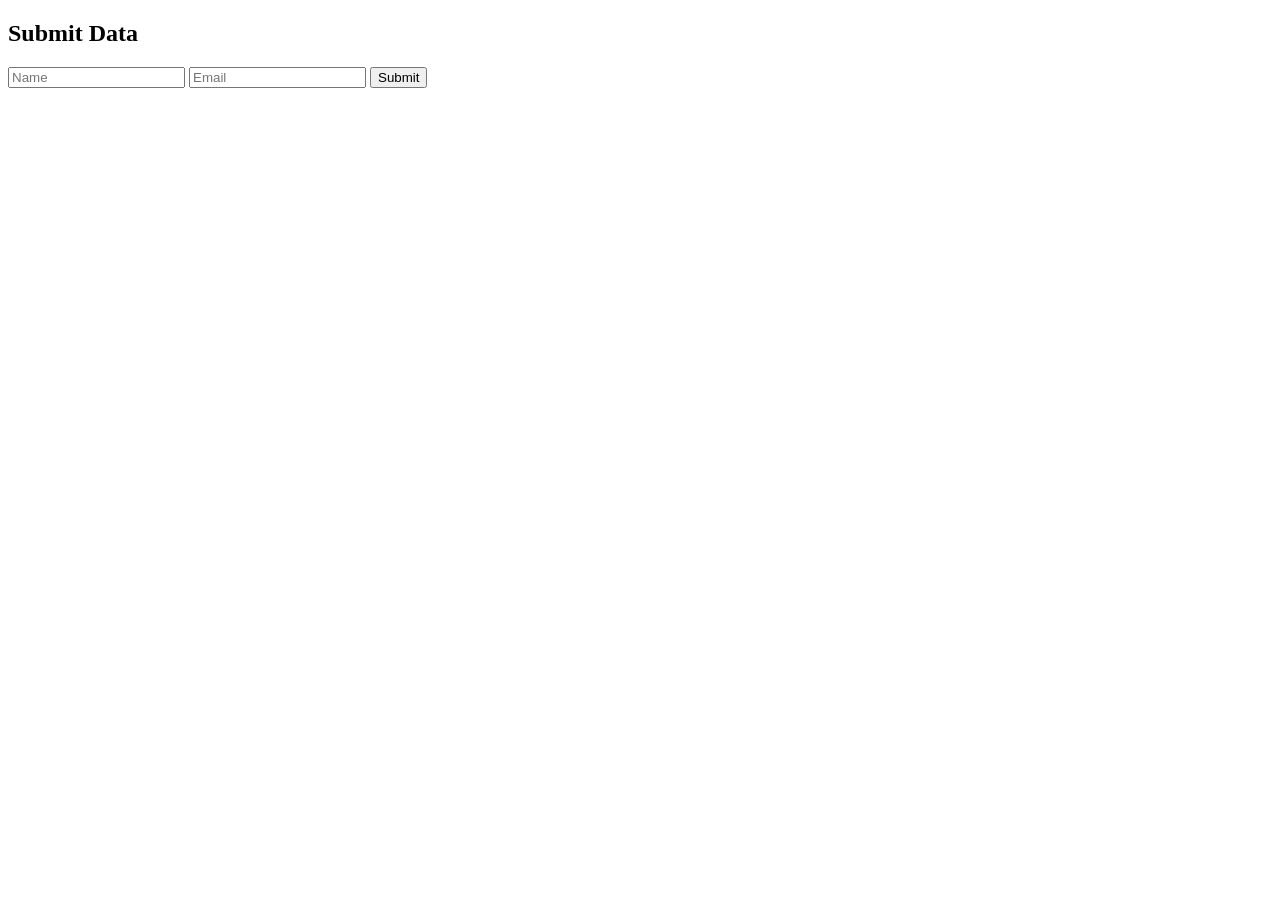
==== frontend/pages/form.html @ 2103fa12 "Initial GCP VM app with frontend-backend and GCS" ====
<!DOCTYPE html>
<html>
<head>
  <title>Form</title>
  <link rel="stylesheet" href="../assets/style.css">
</head>
<body>
  <h2>Submit Data</h2>

  <form id="dataForm">
    <input name="name" placeholder="Name" required />
    <input name="email" placeholder="Email" required />
    <button type="submit">Submit</button>
  </form>

  <script src="../assets/app.js"></script>
</body>
</html>
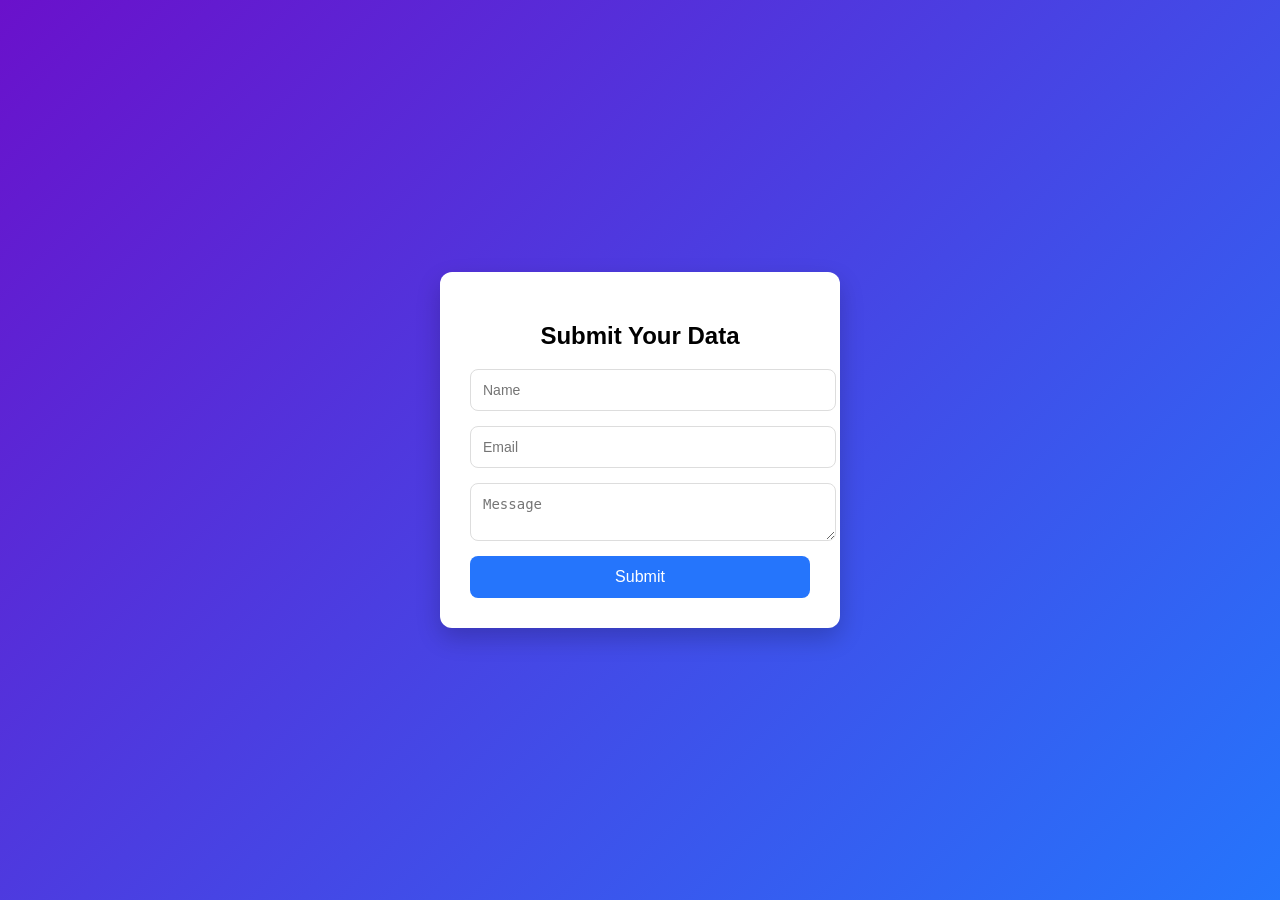
==== commit 5dffeafa: "Updated form UI" ====
--- a/frontend/pages/form.html
+++ b/frontend/pages/form.html
@@ -1,18 +1,22 @@
 <!DOCTYPE html>
-<html>
+<html lang="en">
 <head>
+  <meta charset="UTF-8">
   <title>Form</title>
   <link rel="stylesheet" href="../assets/style.css">
 </head>
 <body>
-  <h2>Submit Data</h2>
-
-  <form id="dataForm">
-    <input name="name" placeholder="Name" required />
-    <input name="email" placeholder="Email" required />
-    <button type="submit">Submit</button>
-  </form>
-
+  <div class="container">
+    <div class="card">
+      <h2>Submit Your Data</h2>
+      <form id="dataForm">
+        <input type="text" name="name" placeholder="Name" required>
+        <input type="email" name="email" placeholder="Email" required>
+        <textarea name="message" placeholder="Message" required></textarea>
+        <button type="submit">Submit</button>
+      </form>
+    </div>
+  </div>
   <script src="../assets/app.js"></script>
 </body>
 </html>
--- a/frontend/assets/style.css
+++ b/frontend/assets/style.css
@@ -0,0 +1,59 @@
+/* Full page background */
+body {
+  margin: 0;
+  height: 100vh;
+  display: flex;
+  justify-content: center;
+  align-items: center;
+  background: linear-gradient(135deg, #6a11cb, #2575fc); /* big color */
+  font-family: Arial, sans-serif;
+}
+
+/* Container to center card */
+.container {
+  width: 100%;
+  max-width: 400px;
+  padding: 20px;
+}
+
+/* White card */
+.card {
+  background: white;
+  border-radius: 12px;
+  padding: 30px;
+  box-shadow: 0 10px 25px rgba(0,0,0,0.2);
+  display: flex;
+  flex-direction: column;
+  align-items: center;
+}
+
+/* Form styling */
+form {
+  width: 100%;
+  display: flex;
+  flex-direction: column;
+  gap: 15px;
+}
+
+input, textarea {
+  width: 100%;
+  padding: 12px;
+  border: 1px solid #ddd;
+  border-radius: 8px;
+  font-size: 14px;
+}
+
+button {
+  padding: 12px;
+  background-color: #2575fc;
+  color: white;
+  font-size: 16px;
+  border: none;
+  border-radius: 8px;
+  cursor: pointer;
+}
+
+button:hover {
+  background-color: #6a11cb;
+}
+
